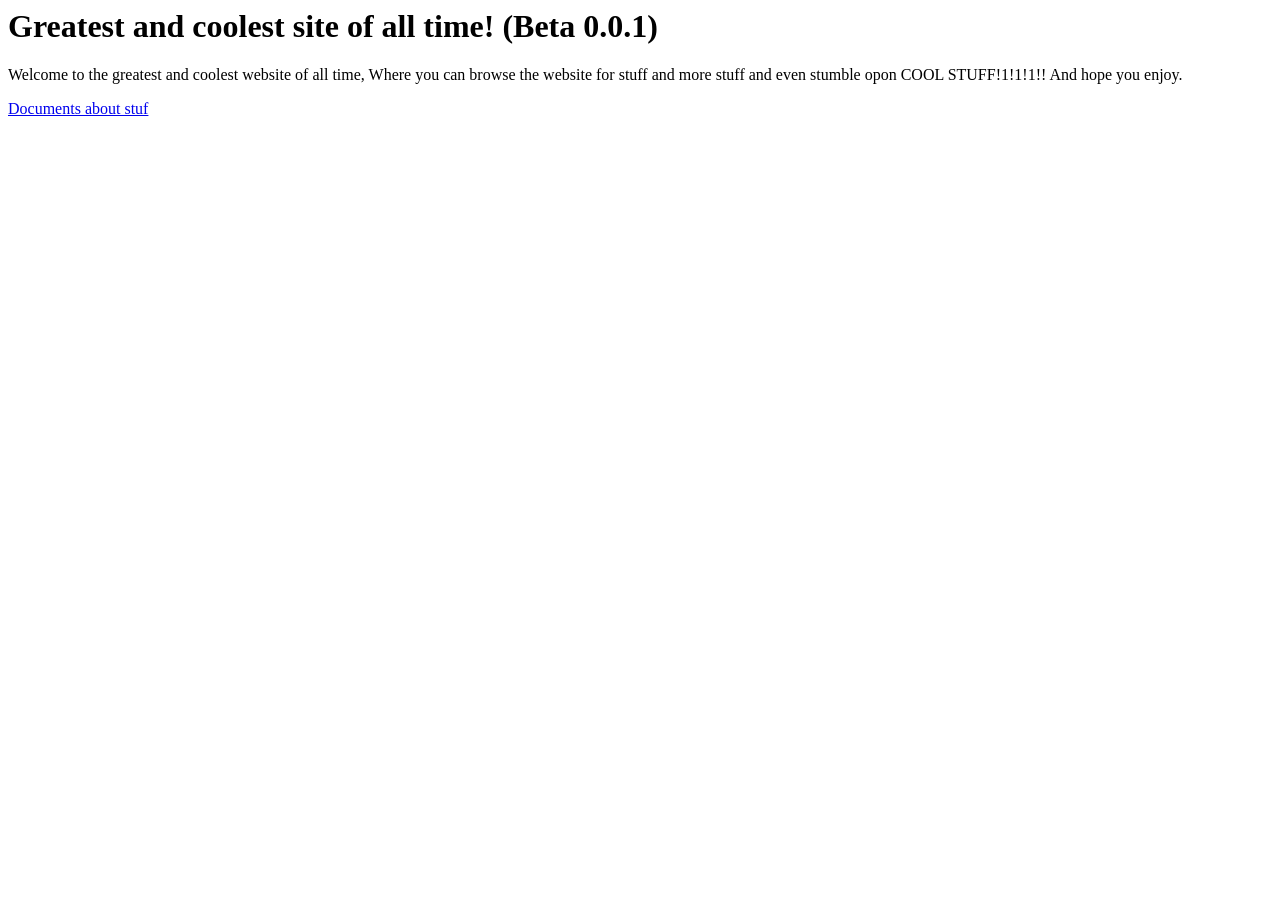
==== index.html @ 52ada1dd "Add initial HTML structure for the website" ====
<DOCTYPE html>
<html>
   <head>
      <title>Greatest Site Of All Time!!!</title>
   </head>
   <body>
      <h1>Greatest and coolest site of all time! (Beta 0.0.1)</h1>
      <p>Welcome to the greatest and coolest website of all time, Where you can browse the website for stuff and more stuff and even stumble opon COOL STUFF!1!1!1!! And hope you enjoy.</p>
      <a href="documents\index.html"> Documents about stuf </a>
   </body>
</html>
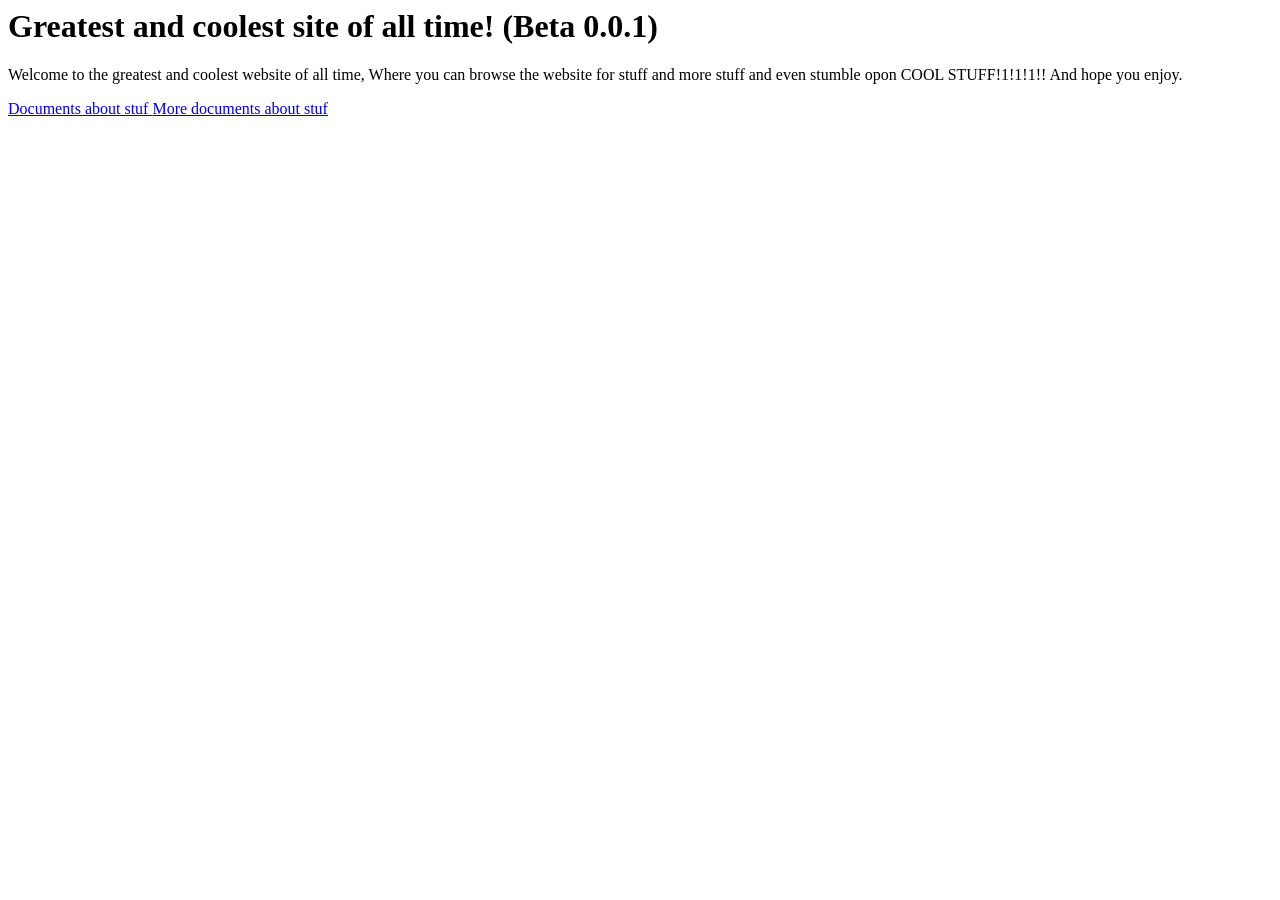
==== commit e39a966c: "Update index.html" ====
--- a/index.html
+++ b/index.html
@@ -6,6 +6,7 @@
    <body>
       <h1>Greatest and coolest site of all time! (Beta 0.0.1)</h1>
       <p>Welcome to the greatest and coolest website of all time, Where you can browse the website for stuff and more stuff and even stumble opon COOL STUFF!1!1!1!! And hope you enjoy.</p>
-      <a href="documents\index.html"> Documents about stuf </a>
+      <a href="Greg/index.html"> Documents about stuf </a>
+      <a href="Greg/documents/index.html"> More documents about stuf </a>
    </body>
 </html>
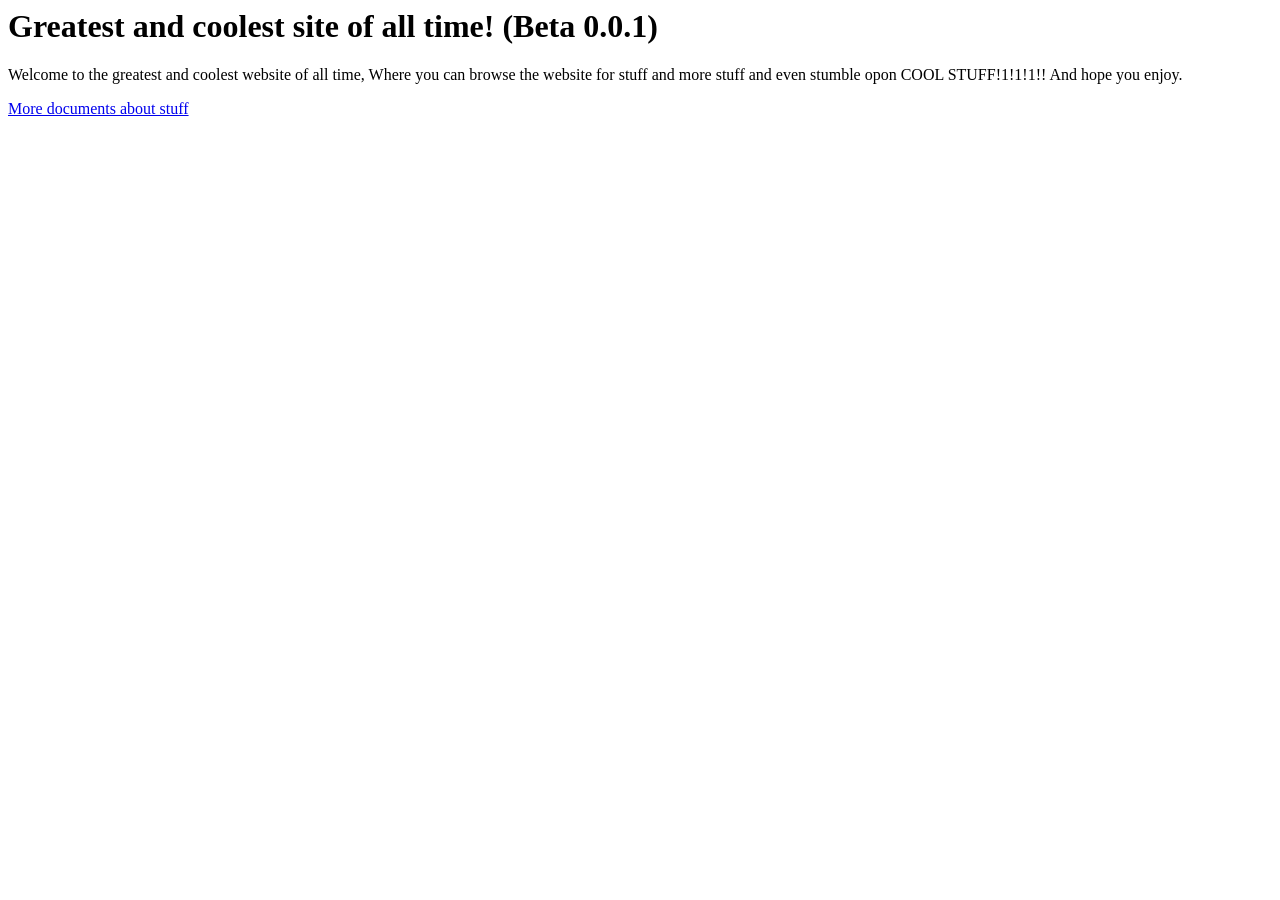
==== commit 0f0c37ae: "Fix link text and formatting in index.html" ====
--- a/index.html
+++ b/index.html
@@ -6,7 +6,6 @@
    <body>
       <h1>Greatest and coolest site of all time! (Beta 0.0.1)</h1>
       <p>Welcome to the greatest and coolest website of all time, Where you can browse the website for stuff and more stuff and even stumble opon COOL STUFF!1!1!1!! And hope you enjoy.</p>
-      <a href="Greg/index.html"> Documents about stuf </a>
-      <a href="Greg/documents/index.html"> More documents about stuf </a>
+      <a href="Greg/documents/index.html">More documents about stuff</a>
    </body>
 </html>
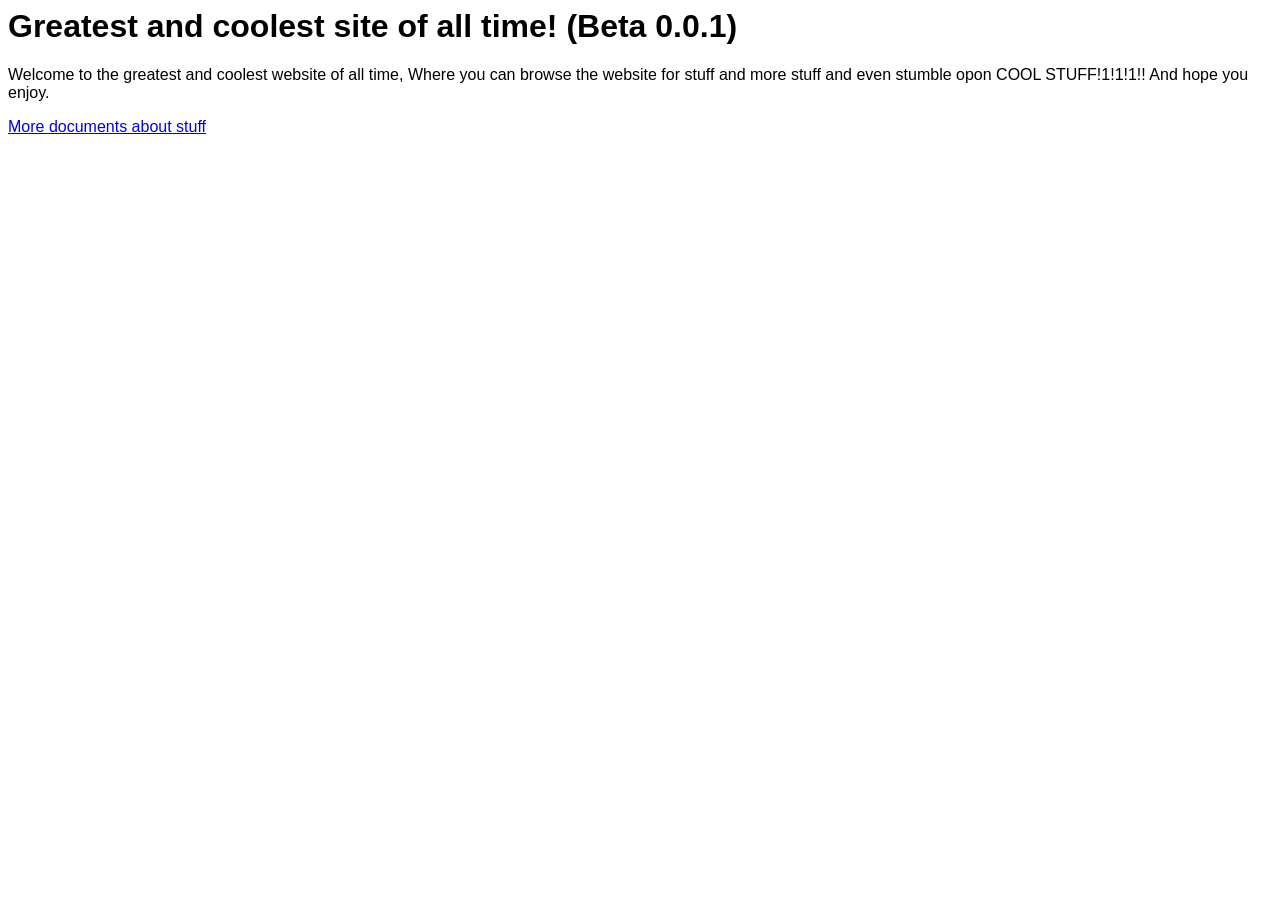
==== commit d2f24d69: "Add stylesheet link to index.html" ====
--- a/index.html
+++ b/index.html
@@ -2,6 +2,7 @@
 <html>
    <head>
       <title>Greatest Site Of All Time!!!</title>
+      <link rel="stylesheet" href="styles/main.css" type="text/css">
    </head>
    <body>
       <h1>Greatest and coolest site of all time! (Beta 0.0.1)</h1>
--- a/styles/main.css
+++ b/styles/main.css
@@ -0,0 +1,3 @@
+html {
+  font-family: 'Helvetica Neue', Arial, sans-sefif;
+}
